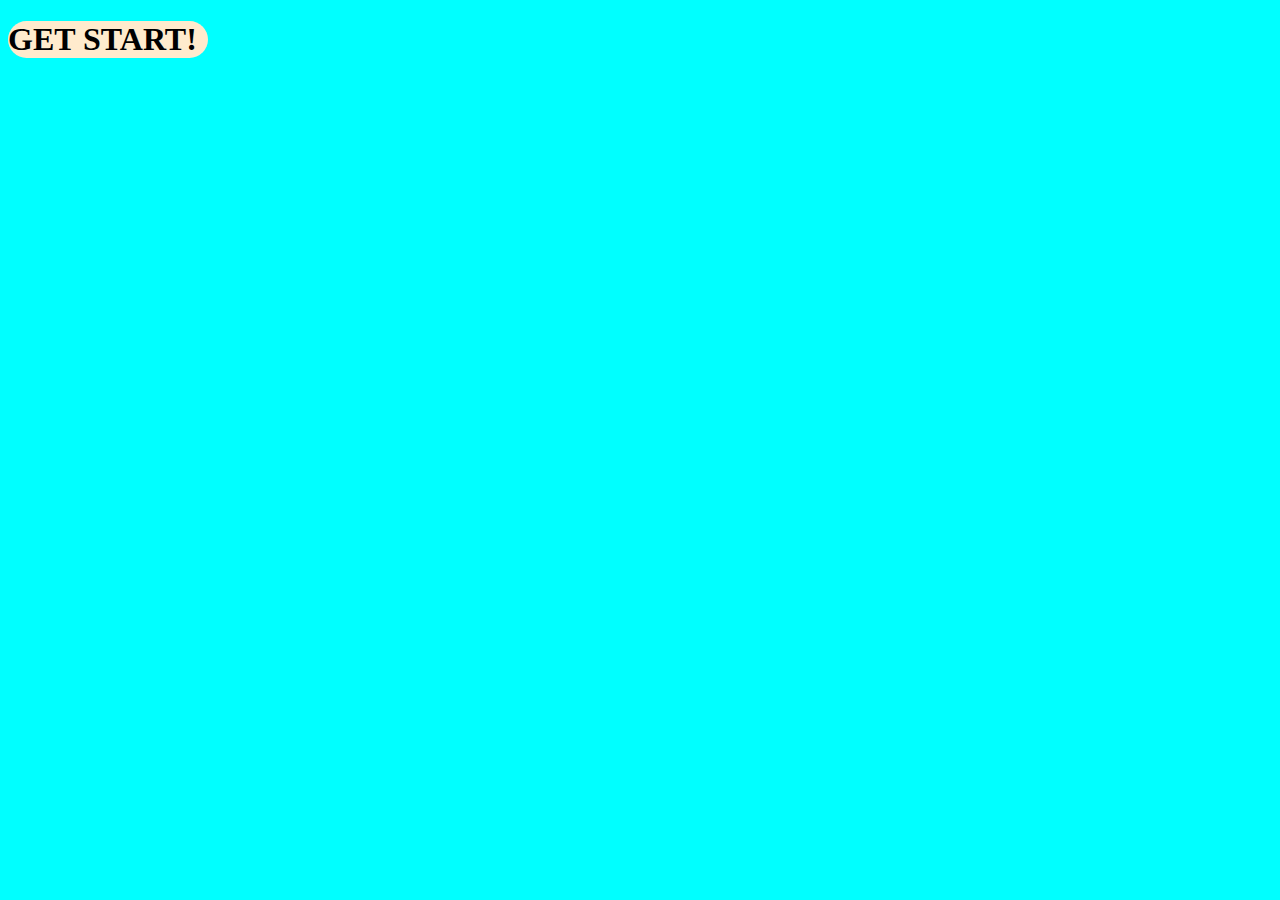
==== index.html @ b1c9effb "I am ready" ====
<!DOCTYPE html>
<html lang="en">
<head>
    <meta charset="UTF-8">
    <meta name="viewport" content="width=device-width, initial-scale=1.0">
    <link rel="stylesheet" href="style.css">
    <title>First Website</title>
</head>
<body>
    <h1>GET START!</h1>
</body>
</html>
---- style.css ----
body{
    background-color: aqua;
    width: 200px;
    height: 100px;
    border-radius: 32px;
    -webkit-border-radius: 32px;
    -moz-border-radius: 32px;
    -ms-border-radius: 32px;
    -o-border-radius: 32px;
}

h1{
    background-color: blanchedalmond;
    color: black;
    border-radius: 32px;
    -webkit-border-radius: 32px;
    -moz-border-radius: 32px;
    -ms-border-radius: 32px;
    -o-border-radius: 32px;
}
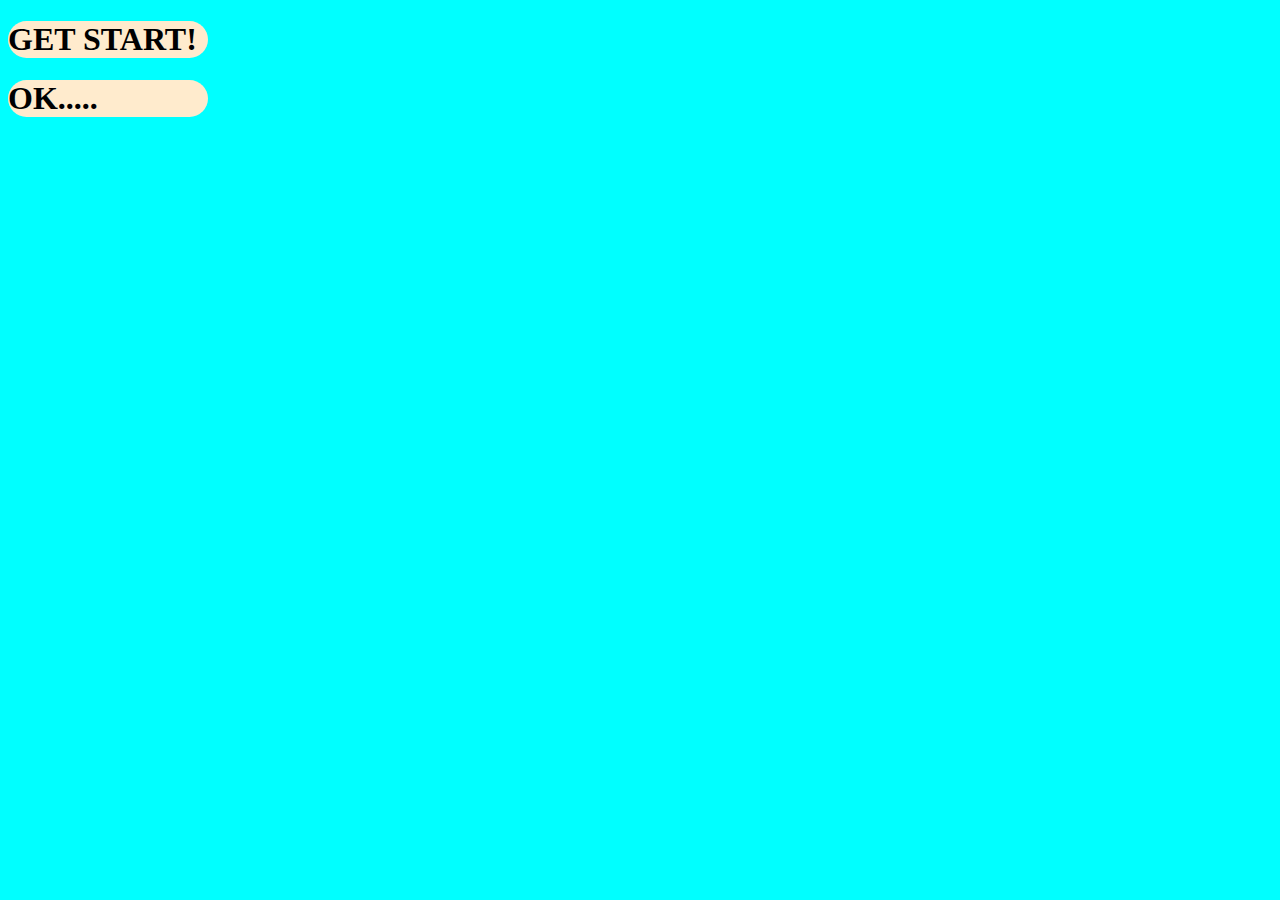
==== commit 099c69d8: "I can do." ====
--- a/index.html
+++ b/index.html
@@ -8,5 +8,6 @@
 </head>
 <body>
     <h1>GET START!</h1>
+    <h1>OK.....</h1>
 </body>
 </html>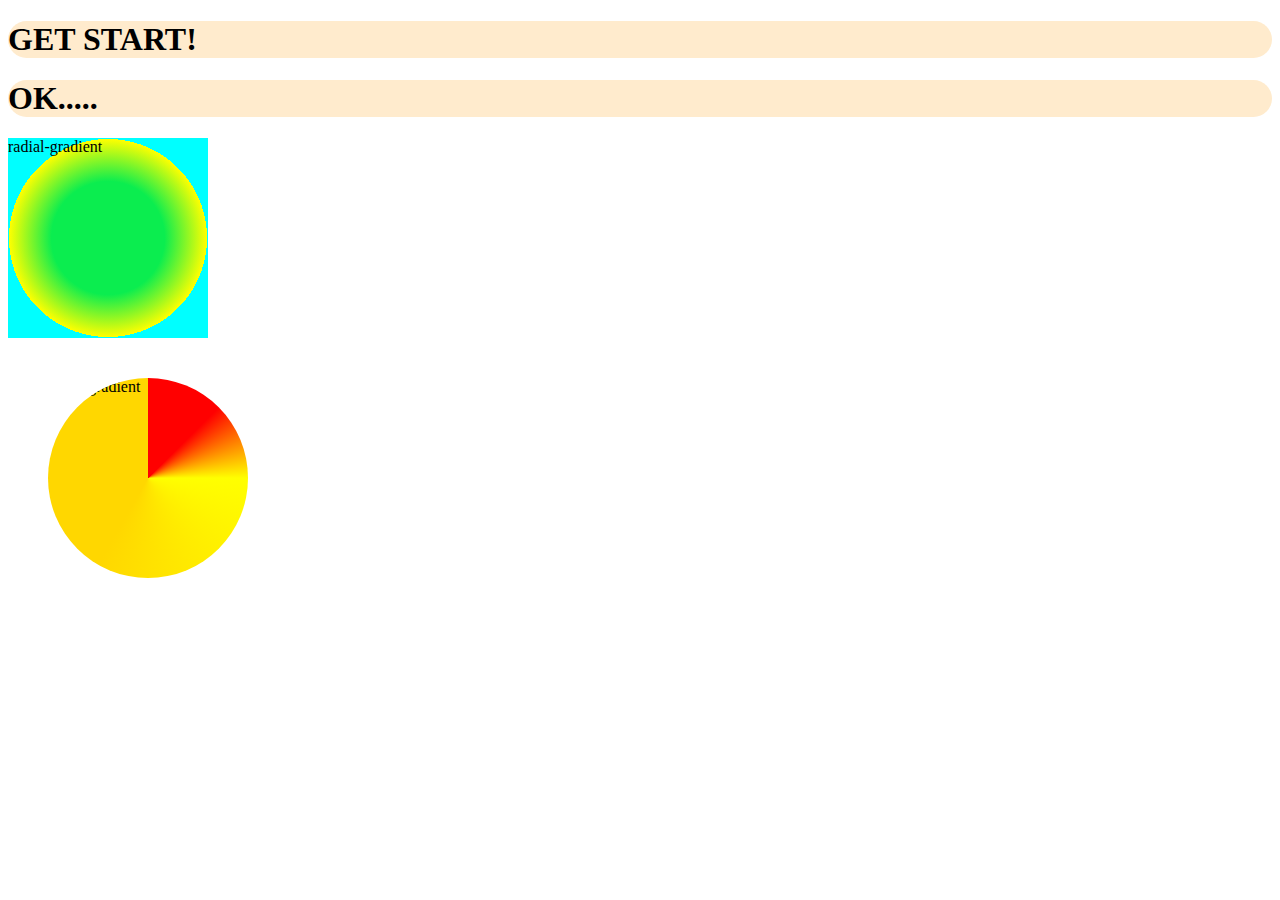
==== commit 28ad4ec7: "add radial-gradient and conic gradient" ====
--- a/index.html
+++ b/index.html
@@ -9,5 +9,7 @@
 <body>
     <h1>GET START!</h1>
     <h1>OK.....</h1>
+    <div class="radial-gradient"> radial-gradient</div>
+    <div class="conic-gradient"> conic-gradient</div>
 </body>
 </html>--- a/style.css
+++ b/style.css
@@ -1,13 +1,4 @@
-body{
-    background-color: aqua;
-    width: 200px;
-    height: 100px;
-    border-radius: 32px;
-    -webkit-border-radius: 32px;
-    -moz-border-radius: 32px;
-    -ms-border-radius: 32px;
-    -o-border-radius: 32px;
-}
+
 
 h1{
     background-color: blanchedalmond;
@@ -17,4 +8,19 @@
     -moz-border-radius: 32px;
     -ms-border-radius: 32px;
     -o-border-radius: 32px;
+}
+
+.radial-gradient{
+    background-image: radial-gradient(rgb(11, 237, 79) 40%,yellow 70%,cyan 15%);
+    height: 200px;
+    width: 200px;
+}
+
+.conic-gradient{
+    margin: 40px;
+    height: 200px;
+    width: 200px;
+    background-image: conic-gradient(red 45deg,yellow 90deg, gold 210deg);
+    border-radius: 50%;
+    overflow:hidden;
 }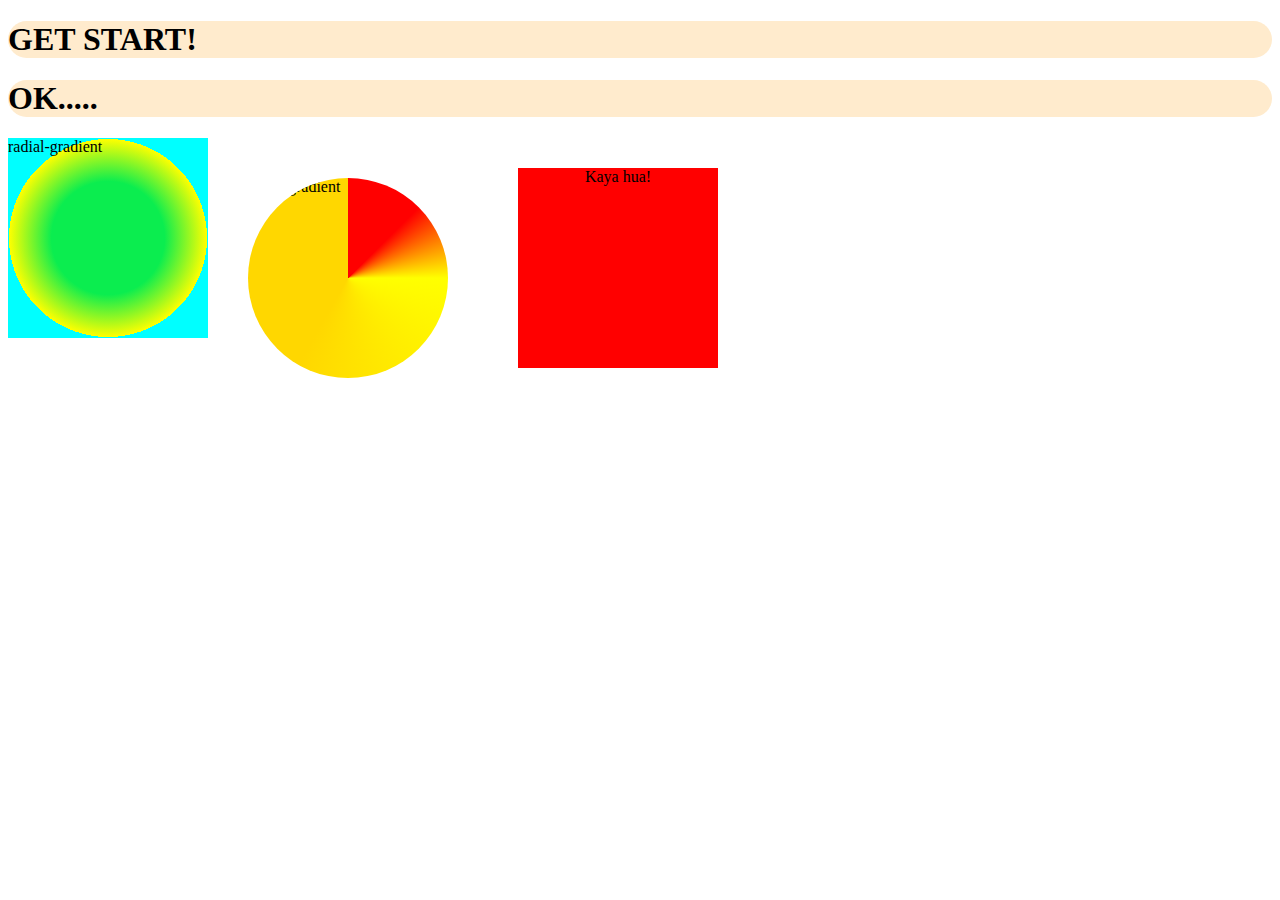
==== commit dd6ec65e: "add transition and transform" ====
--- a/index.html
+++ b/index.html
@@ -9,7 +9,12 @@
 <body>
     <h1>GET START!</h1>
     <h1>OK.....</h1>
+    <div id="float">
     <div class="radial-gradient"> radial-gradient</div>
     <div class="conic-gradient"> conic-gradient</div>
+    <div class="transition">
+        <div class="text">Kaya hua!</div>
+    </div>
+    </div>
 </body>
 </html>--- a/style.css
+++ b/style.css
@@ -8,6 +8,9 @@
     -moz-border-radius: 32px;
     -ms-border-radius: 32px;
     -o-border-radius: 32px;
+}
+#float{
+    display: flex;
 }
 
 .radial-gradient{
@@ -23,4 +26,27 @@
     background-image: conic-gradient(red 45deg,yellow 90deg, gold 210deg);
     border-radius: 50%;
     overflow:hidden;
+}
+
+.transition{
+    height: 200px;
+    width: 200px;
+    background-color: red;
+    margin: 30px;
+    transition: width 2s,height 2s,transform 2s,ease-in-out 2s;
+}
+.transition:hover{
+    width: 400px;
+    height: 400px;
+    transform: rotate(180deg);
+    transition-timing-function: ease-in-out;
+}
+.text{
+    font-weight: 700px;
+    text-align: center;
+    transition: width 2s,height 2s,transform 2s,ease-in-out 2s;
+}
+.text:hover{
+    transform: rotate(180deg);
+    transition-timing-function: ease-in-out;
 }